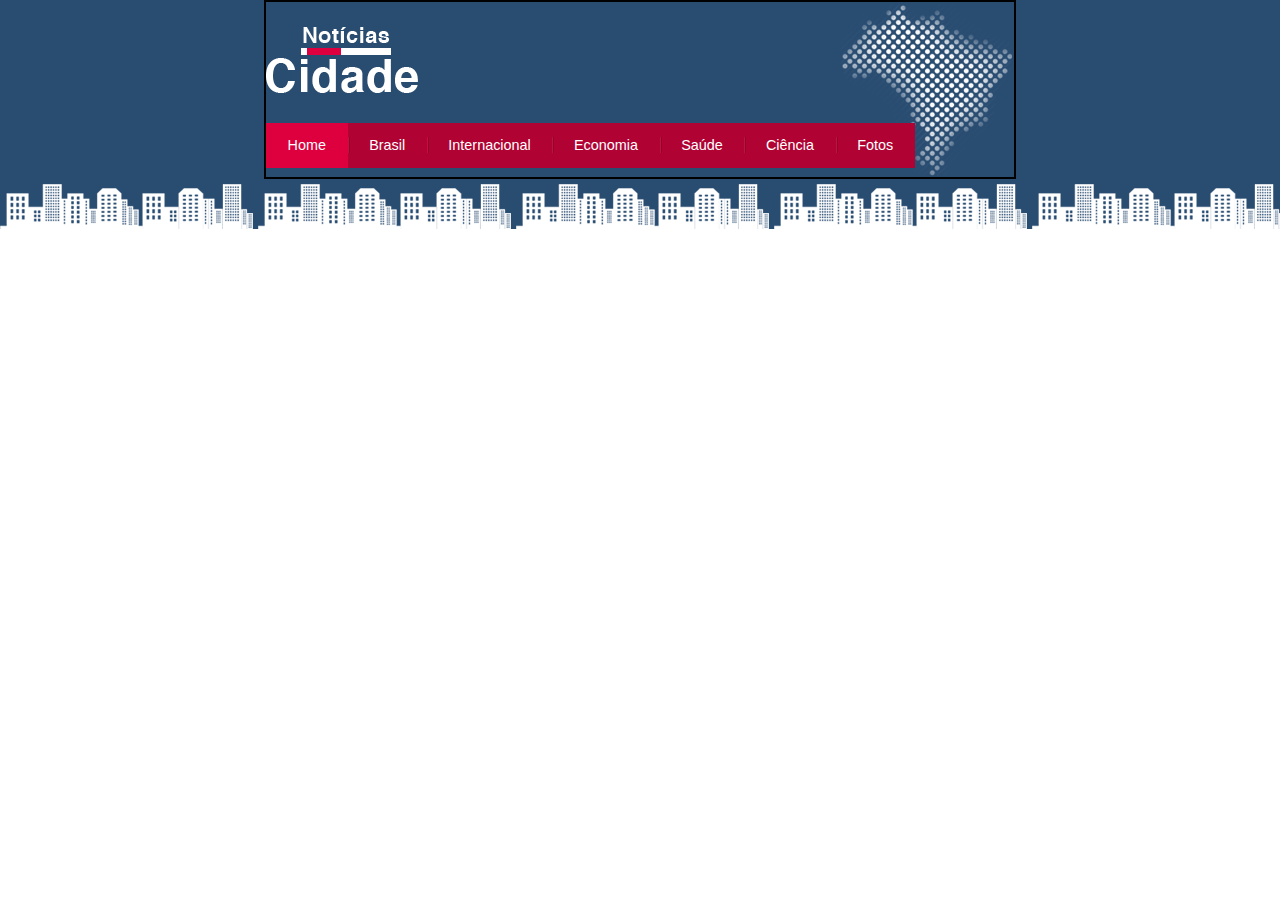
==== index.html @ b3b65dfc "Barra de navegação" ====
<!DOCTYPE html>
<html lang="pt-br">
<head>
    <meta charset="UTF-8">
    <meta name="viewport" content="width=device-width, initial-scale=1.0">
    <title>Notícias Cidade</title>
    <link rel="stylesheet" href="src/estilo/style.css">
</head>
<body class="home">
    <div id="container">
        <div id="topo">
            <h1 class="logo">Notícias Cidade</h1>

            <ul id="navegacao">
                <li class="primeiro">
                    <a id="home" href="#">Home</a>
                </li>
                <li>
                    <a id="brasil" href="#">Brasil</a>
                </li>
                <li>
                    <a id="internacional" href="#">Internacional</a>
                </li>
                <li>
                    <a id="economia" href="#">Economia</a>
                </li>
                <li>
                    <a id="saude" href="#">Saúde</a>
                </li>
                <li>
                    <a id="ciencia" href="#">Ciência</a>
                </li>
                <li>
                    <a id="fotos" href="#">Fotos</a>
                </li>
            </ul>
        </div>
    </div>
    
</body>
</html>
---- src/estilo/style.css ----
@charset "UTF-8";

* {
    margin: 0px;
    padding: 0px;
    font-family: 'Trebuchet MS', 'Lucida Sans Unicode', 'Lucida Grande', 'Lucida Sans', Arial, sans-serif;
}

body {
    background: white url(../imagens/fundo.png) repeat-x;
}

#container {
    width: 750px;
    margin: 0 auto;
    border: 1px solid black;
}

/* Cabeçalho - Área da logo */

#topo {
    height: 150px;
    padding-top: 25px;
    background: url(../imagens/detalhe-topo.png) no-repeat right top;
    border: 1px solid black;

}

.logo {
    width: 152px;
    height: 66px;
    background: url(../imagens/logo.png) no-repeat center;
    text-indent: -3000px;
}

/* Barra de Navegação */

ul {
    list-style: none;
}

#topo ul {
    margin-top: 30px;
    background: #b10333;
    float: left;

}

#topo ul li {
    float: left;
}

#topo ul a {
    font-size: 0.9em;
    display: block;
    padding: 0.5em 1.5em;
    line-height: 2.1em;
    text-decoration: none;
    color: white;
    background: url(../imagens/divisor.png) no-repeat left center;
}

#topo ul .primeiro a {
    background: none;
}

#topo ul a:hover {
    color: #69001d;
}

body.home #navegacao a#home {
    color: white;
    background: #de003e;
    cursor: text;
}
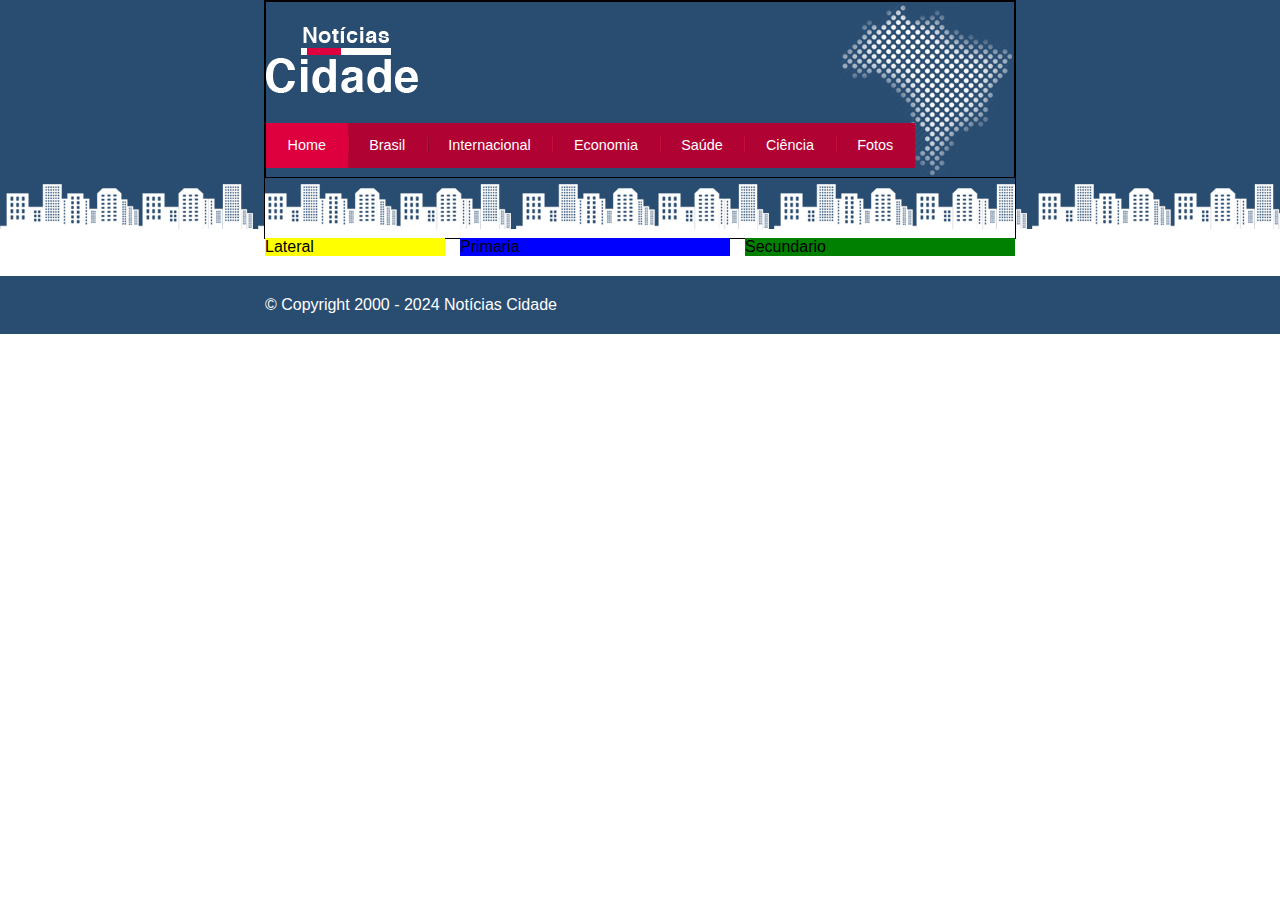
==== commit 0dc88064: "criei o layout de três colunas" ====
--- a/index.html
+++ b/index.html
@@ -7,35 +7,54 @@
     <link rel="stylesheet" href="src/estilo/style.css">
 </head>
 <body class="home">
-    <div id="container">
+    <div id="container"> <!--Inicio Container -->
+        <!-- Inicio Topo -->
         <div id="topo">
             <h1 class="logo">Notícias Cidade</h1>
 
             <ul id="navegacao">
                 <li class="primeiro">
-                    <a id="home" href="#">Home</a>
+                    <a id="home" href="index.html">Home</a>
                 </li>
                 <li>
-                    <a id="brasil" href="#">Brasil</a>
+                    <a id="brasil" href="src/paginas/brasil.html">Brasil</a>
                 </li>
                 <li>
-                    <a id="internacional" href="#">Internacional</a>
+                    <a id="internacional" href="src/paginas/internacional.html">Internacional</a>
                 </li>
                 <li>
-                    <a id="economia" href="#">Economia</a>
+                    <a id="economia" href="src/paginas/economia.html">Economia</a>
                 </li>
                 <li>
-                    <a id="saude" href="#">Saúde</a>
+                    <a id="saude" href="src/paginas/saude.html">Saúde</a>
                 </li>
                 <li>
-                    <a id="ciencia" href="#">Ciência</a>
+                    <a id="ciencia" href="src/paginas/ciencia.html">Ciência</a>
                 </li>
                 <li>
-                    <a id="fotos" href="#">Fotos</a>
+                    <a id="fotos" href="src/paginas/fotos.html">Fotos</a>
                 </li>
             </ul>
         </div>
+        <!-- Fim Topo -->
+
+        <!-- Inicio Conteúdo -->
+        <div id="conteudo">
+            <div id="primario">Primaria</div>
+            <div id="secundario">Secundario</div>
+            <div id="lateral">Lateral</div>
+
+        </div>
+        <!-- Fim Conteúdo -->
+
+    </div>  <!--Fim Container-->
+
+    <div id="container-rodape" style="clear: both;">
+        <div id="rodape">
+            &copy; Copyright 2000 - 2024 Notícias Cidade
+        </div>
     </div>
     
+
 </body>
 </html>--- a/src/estilo/style.css
+++ b/src/estilo/style.css
@@ -68,8 +68,57 @@
     color: #69001d;
 }
 
-body.home #navegacao a#home {
+body.home #navegacao a#home,
+body.brasil #navegacao a#brasil,
+body.internacional #navegacao a#internacional,
+body.economia #navegacao a#economia,
+body.saude #navegacao a#saude,
+body.ciencia #navegacao a#ciencia,
+body.fotos #navegacao a#fotos
+
+{
     color: white;
     background: #de003e;
     cursor: text;
+}
+
+/* Configuração layout de 3 colunas */
+
+#conteudo {
+    margin-top: 60px;
+    background: #f5f5f5;
+}
+
+#primario {
+    width: 270px;
+    float: left;
+    margin: 0 0 20px 195px;
+    background: blue;
+}
+
+#secundario {
+    width: 270px;
+    float: left;
+    margin: 0 0 20px 15px;
+    background: green;
+}
+
+#lateral {
+    width: 180px;
+    float: left;
+    margin: 0 0 20px -750px;
+    background: yellow;
+}
+
+/* Rodapé */
+
+#container-rodape {
+    background: #294c71;
+    padding: 20px;
+}
+
+#rodape {
+    width: 750px;
+    margin: 0 auto;
+    color: #fff;
 }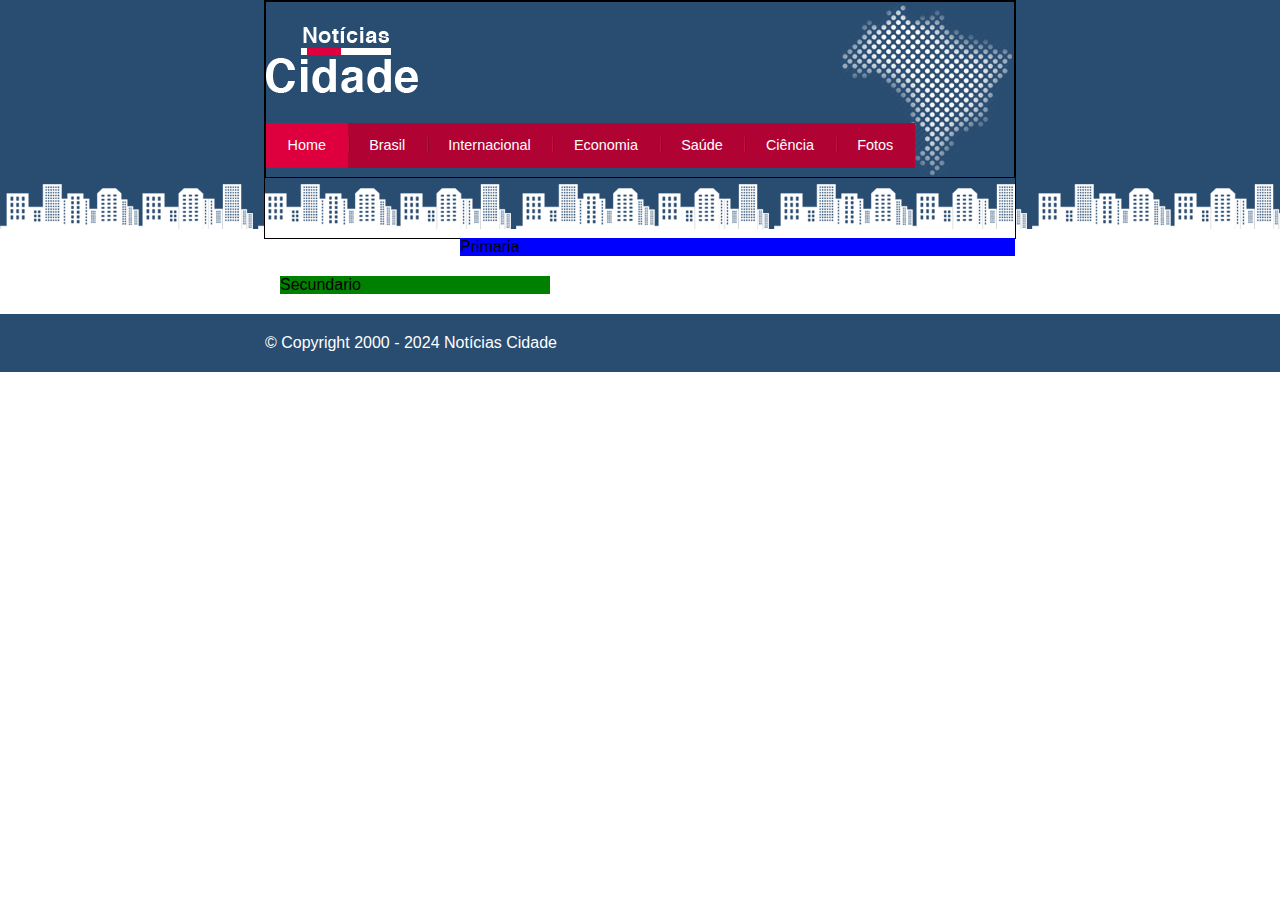
==== commit 4ce36e02: "atualizei" ====
--- a/index.html
+++ b/index.html
@@ -6,7 +6,7 @@
     <title>Notícias Cidade</title>
     <link rel="stylesheet" href="src/estilo/style.css">
 </head>
-<body class="home">
+<body id="tres-colunas" class="home">
     <div id="container"> <!--Inicio Container -->
         <!-- Inicio Topo -->
         <div id="topo">
--- a/src/estilo/style.css
+++ b/src/estilo/style.css
@@ -89,8 +89,29 @@
     background: #f5f5f5;
 }
 
-#primario {
-    width: 270px;
+#lateral {
+    width: 180px;
+    float: left;
+    margin: 0 0 20px -750px;
+    background: yellow;
+}
+
+#tres-colunas #primario {
+    width: 555px;
+    float: left;
+    margin: 0 0 20px 195px;
+    background: blue;
+}
+
+#duas-colunas #primario {
+    width: 555px;
+    float: left;
+    margin: 0 0 20px 195px;
+    background: blue;
+}
+
+#uma-coluna #primario {
+    width: 750px;
     float: left;
     margin: 0 0 20px 195px;
     background: blue;
@@ -103,12 +124,7 @@
     background: green;
 }
 
-#lateral {
-    width: 180px;
-    float: left;
-    margin: 0 0 20px -750px;
-    background: yellow;
-}
+
 
 /* Rodapé */
 
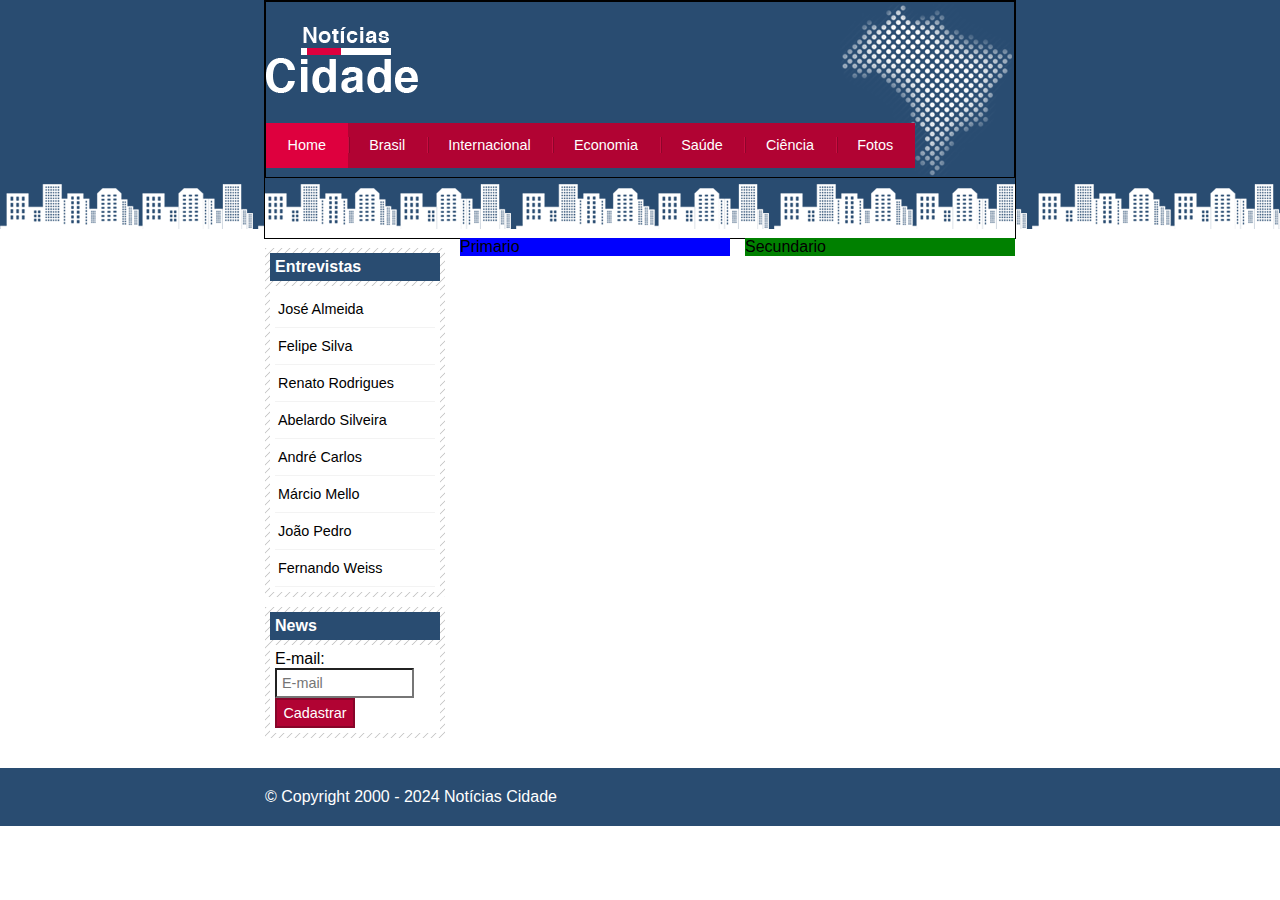
==== commit c07ee22b: "Criei o menu lateral" ====
--- a/index.html
+++ b/index.html
@@ -6,7 +6,7 @@
     <title>Notícias Cidade</title>
     <link rel="stylesheet" href="src/estilo/style.css">
 </head>
-<body id="tres-colunas" class="home">
+<body class="home">
     <div id="container"> <!--Inicio Container -->
         <!-- Inicio Topo -->
         <div id="topo">
@@ -40,12 +40,76 @@
 
         <!-- Inicio Conteúdo -->
         <div id="conteudo">
-            <div id="primario">Primaria</div>
+            <div id="primario">Primario</div>
             <div id="secundario">Secundario</div>
-            <div id="lateral">Lateral</div>
+            <div id="lateral"></div>
 
         </div>
         <!-- Fim Conteúdo -->
+
+        <!-- Início Lateral -->
+        <div id="lateral">
+            <div class="caixa">
+                <h2>Entrevistas</h2>
+                <div class="caixa-conteudo">
+                    <ul>
+                        <li>
+                            <a href="#">José Almeida</a>
+                        </li>
+
+                        <li>
+                            <a href="#">Felipe Silva</a>
+                        </li>
+
+                        <li>
+                            <a href="#">Renato Rodrigues</a>
+                        </li>
+
+                        <li>
+                            <a href="#">Abelardo Silveira</a>
+                        </li>
+
+                        <li>
+                            <a href="#">André Carlos</a>
+                        </li>
+
+                        <li>
+                            <a href="#">Márcio Mello</a>
+                        </li>
+
+                        <li>
+                            <a href="#">João Pedro</a>
+                        </li>
+
+                        <li>
+                            <a href="#">Fernando Weiss</a>
+                        </li>
+
+
+                    </ul>
+                </div>
+            </div>
+
+            <div class="caixa">
+                <h2>News</h2>
+                <div class="caixa-conteudo">
+                    <form action="">
+                        <div>
+                            <label for="email">E-mail:</label>
+                            <input type="email" name="email" id="email" placeholder="E-mail">
+                        </div>
+
+                        <div>
+                            <input class="submit" type="submit" value="Cadastrar">
+                        </div>
+                    </form>
+                </div>
+            </div>
+
+        </div>
+
+        
+        <!-- Fim Lateral -->
 
     </div>  <!--Fim Container-->
 
--- a/src/estilo/style.css
+++ b/src/estilo/style.css
@@ -89,15 +89,10 @@
     background: #f5f5f5;
 }
 
-#lateral {
-    width: 180px;
-    float: left;
-    margin: 0 0 20px -750px;
-    background: yellow;
-}
 
-#tres-colunas #primario {
-    width: 555px;
+
+#primario {
+    width: 270px;
     float: left;
     margin: 0 0 20px 195px;
     background: blue;
@@ -105,16 +100,11 @@
 
 #duas-colunas #primario {
     width: 555px;
-    float: left;
-    margin: 0 0 20px 195px;
-    background: blue;
 }
 
 #uma-coluna #primario {
     width: 750px;
-    float: left;
-    margin: 0 0 20px 195px;
-    background: blue;
+    margin: 0 0 20px;
 }
 
 #secundario {
@@ -124,6 +114,67 @@
     background: green;
 }
 
+#lateral {
+    width: 180px;
+    float: left;
+    margin: 0 0 20px -750px;
+}
+
+/* Caixa lateral */
+.caixa {
+    margin: 10px 0;
+    padding: 5px;
+    background: #f3f3f3 url(../imagens/fundo-caixa.png);
+}
+
+h2 {
+    font-size: 1em;
+    background: #294c71;
+    color:#fff;
+    padding: 5px;
+}
+
+.caixa-conteudo {
+    background: #fff;
+    padding: 5px;
+    margin-top: 5px;
+}
+
+/* Formatação Menu Lateral */
+#lateral ul a {
+    font-size: 0.9em;
+    padding: 3px;
+    display: block;
+    line-height: 30px;
+    color: #000;
+    text-decoration: none;
+    border-bottom: 1px solid #f3f3f3;
+}
+
+#lateral ul a:hover {
+    background: #f9f9f9 url(../imagens/marcador.png) no-repeat left center;
+    padding-left: 20px;
+    color: #a1a1a1;
+}
+
+label {
+    display: block;
+    cursor: pointer;
+}
+
+input {
+    padding: 5px;
+    width: 125px;
+    font-size: 0.9em;
+    background-color: #fff;
+}
+
+input.submit {
+    width: 80px;
+    color: #fff;
+    background-color: #b10333;
+    border: 2px solid #870529;
+}
 
 
 /* Rodapé */
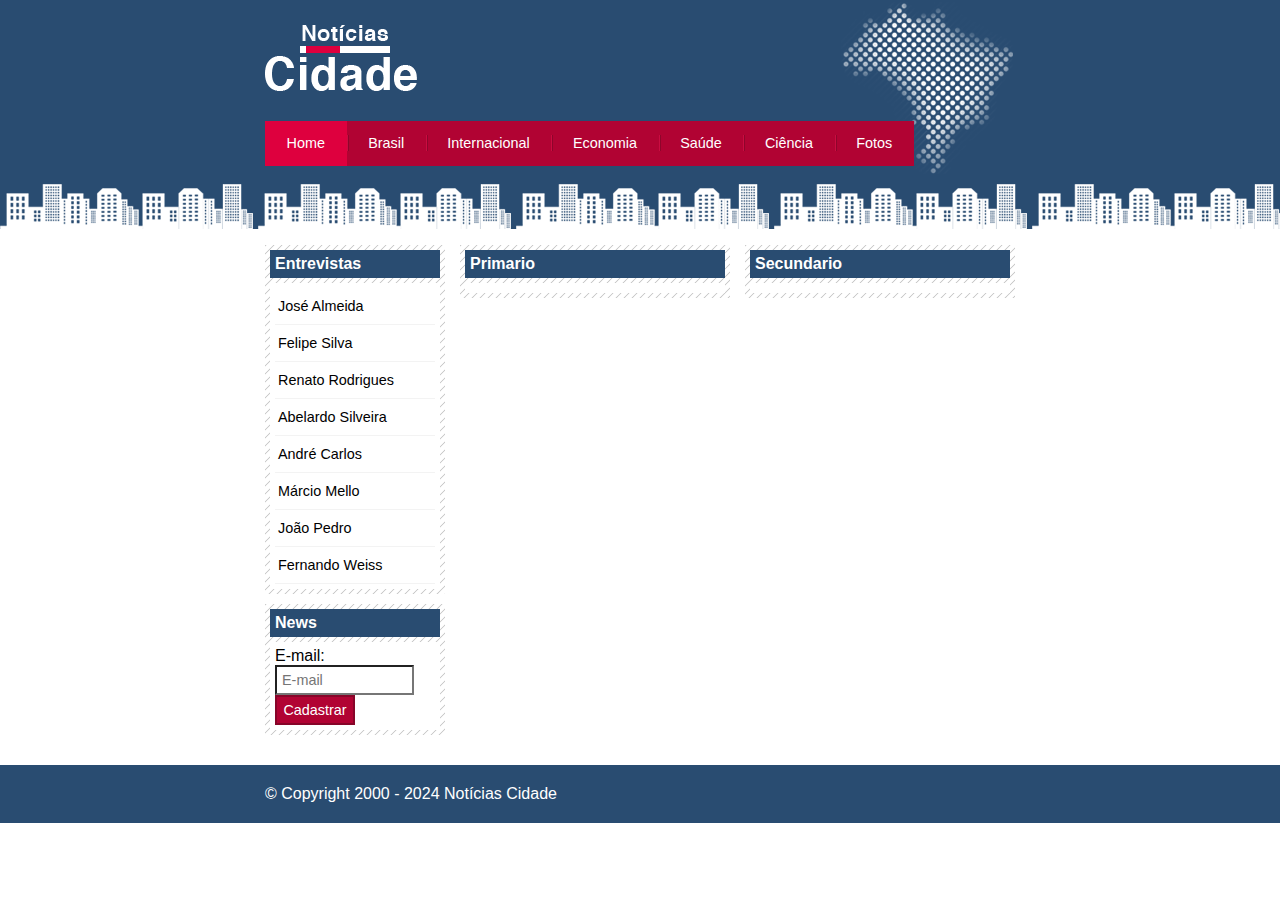
==== commit 1da968cd: "Atualizei as páginas" ====
--- a/index.html
+++ b/index.html
@@ -40,9 +40,24 @@
 
         <!-- Inicio Conteúdo -->
         <div id="conteudo">
-            <div id="primario">Primario</div>
-            <div id="secundario">Secundario</div>
-            <div id="lateral"></div>
+            
+            <div id="primario"> 
+                <div class="caixa">
+                    <h2>Primario</h2>
+                    <div class="caixa-conteudo">
+                    
+                    </div>
+                </div>
+            </div>
+            
+                <div id="secundario">
+                    <div class="caixa">
+                        <h2>Secundario</h2>
+                        <div class="caixa-conteudo">
+                        
+                        </div>
+                    </div>
+                </div>
 
         </div>
         <!-- Fim Conteúdo -->
--- a/src/estilo/style.css
+++ b/src/estilo/style.css
@@ -13,7 +13,6 @@
 #container {
     width: 750px;
     margin: 0 auto;
-    border: 1px solid black;
 }
 
 /* Cabeçalho - Área da logo */
@@ -22,7 +21,6 @@
     height: 150px;
     padding-top: 25px;
     background: url(../imagens/detalhe-topo.png) no-repeat right top;
-    border: 1px solid black;
 
 }
 
@@ -95,7 +93,6 @@
     width: 270px;
     float: left;
     margin: 0 0 20px 195px;
-    background: blue;
 }
 
 #duas-colunas #primario {
@@ -111,7 +108,6 @@
     width: 270px;
     float: left;
     margin: 0 0 20px 15px;
-    background: green;
 }
 
 #lateral {
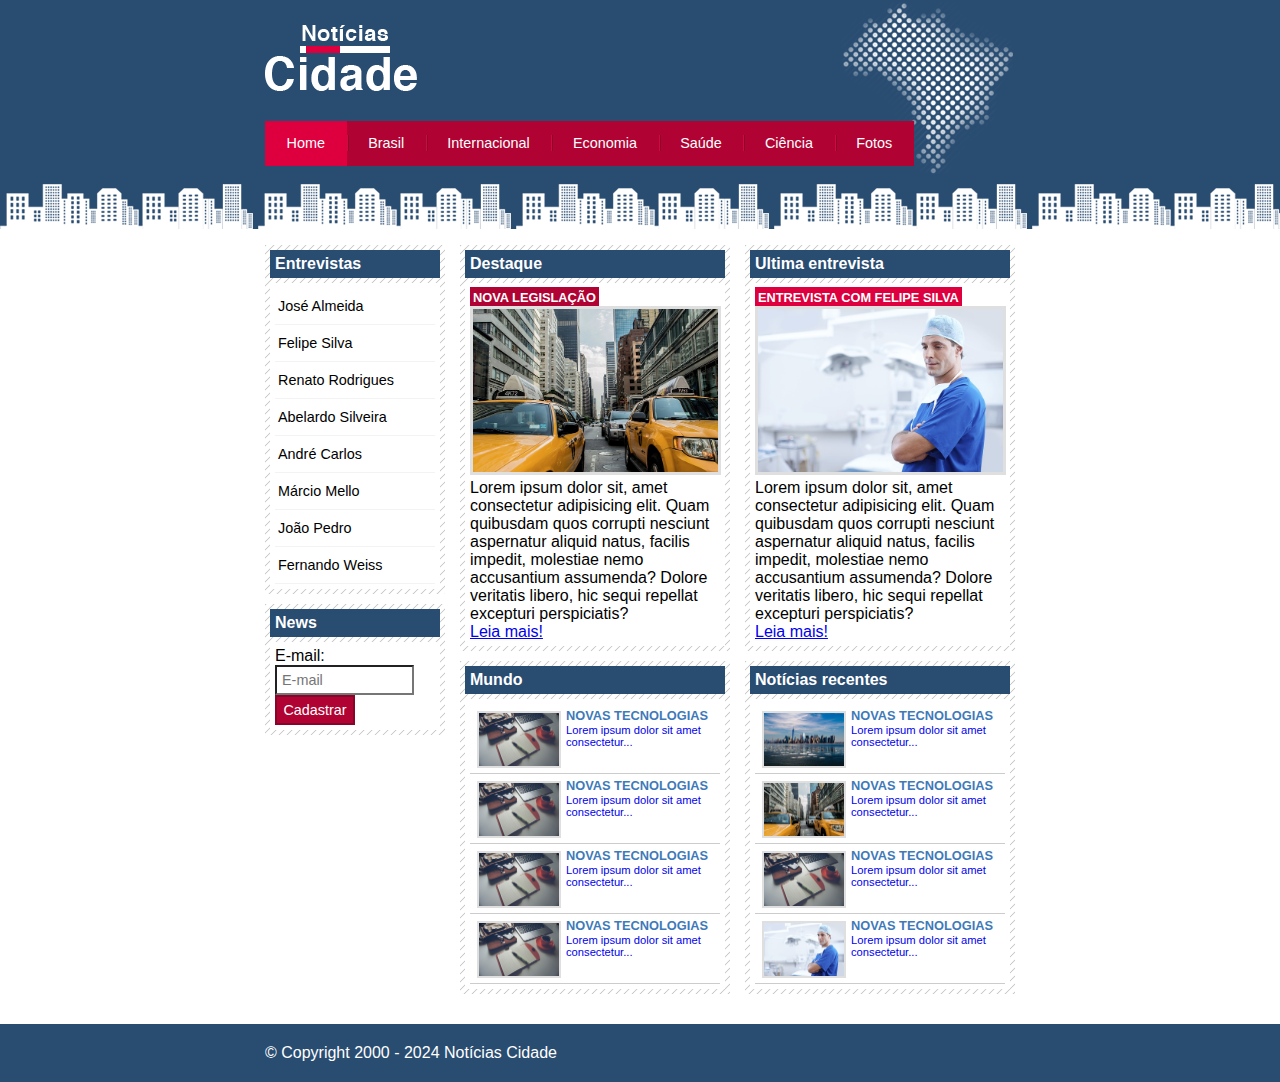
==== commit fbe01276: "Finalizei a pagina home" ====
--- a/index.html
+++ b/index.html
@@ -42,22 +42,113 @@
         <div id="conteudo">
             
             <div id="primario"> 
-                <div class="caixa">
-                    <h2>Primario</h2>
-                    <div class="caixa-conteudo">
+                <div class="caixa destaque">
+                    <h2>Destaque</h2>
+                    <div class="caixa-conteudo">
+                        <h3>Nova legislação</h3>
+                        <img class="imagem-principal" src="src/imagens/taxi.jpg" width="100%">
+                        <p>Lorem ipsum dolor sit, amet consectetur adipisicing elit. Quam quibusdam quos corrupti nesciunt aspernatur aliquid natus, facilis impedit, molestiae nemo accusantium assumenda? Dolore veritatis libero, hic sequi repellat excepturi perspiciatis?</p>
+                        <a href="#">Leia mais!</a>
+                    </div>
+                </div>
+            
+
+                <div class="caixa ">
+                    <h2>Mundo</h2>
+                    <div class="caixa-conteudo">
+                        <ul id="noticias">
+                            <li>
+                                <a href="#">
+                                    <img src="src/imagens/tecnologia.jpg" width="80">
+                                    <h3>Novas tecnologias</h3>
+                                    <p>Lorem ipsum dolor sit amet consectetur...</p>
+                                </a>
+                            </li>
+
+                            <li>
+                                <a href="#">
+                                    <img src="src/imagens/tecnologia.jpg" width="80">
+                                    <h3>Novas tecnologias</h3>
+                                    <p>Lorem ipsum dolor sit amet consectetur...</p>
+                                </a>
+                            </li>
+
+                            <li>
+                                <a href="#">
+                                    <img src="src/imagens/tecnologia.jpg" width="80">
+                                    <h3>Novas tecnologias</h3>
+                                    <p>Lorem ipsum dolor sit amet consectetur...</p>
+                                </a>
+                            </li>
+
+                            <li>
+                                <a href="#">
+                                    <img src="src/imagens/tecnologia.jpg" width="80">
+                                    <h3>Novas tecnologias</h3>
+                                    <p>Lorem ipsum dolor sit amet consectetur...</p>
+                                </a>
+                            </li>
+                        </ul>
                     
                     </div>
                 </div>
-            </div>
+
+            </div>
+
+
+            <div id="secundario">
+                <div class="caixa entrevista">
+                    <h2>Ultima entrevista</h2>
+                    <div class="caixa-conteudo">
+                        <h3>Entrevista com Felipe Silva</h3>
+                        <img class="imagem-principal" src="src/imagens/doutor.jpg" width="100%">
+                        <p>Lorem ipsum dolor sit, amet consectetur adipisicing elit. Quam quibusdam quos corrupti nesciunt aspernatur aliquid natus, facilis impedit, molestiae nemo accusantium assumenda? Dolore veritatis libero, hic sequi repellat excepturi perspiciatis?</p>
+                            <a href="#">Leia mais!</a>
+                    </div>
+                </div>
+
+                <div class="caixa ">
+                    <h2>Notícias recentes</h2>
+                    <div class="caixa-conteudo">
+                        <ul id="noticias">
+                            <li>
+                                <a href="#">
+                                    <img src="src/imagens/cidade.jpg" width="80">
+                                    <h3>Novas tecnologias</h3>
+                                    <p>Lorem ipsum dolor sit amet consectetur...</p>
+                                </a>
+                            </li>
+
+                            <li>
+                                <a href="#">
+                                    <img src="src/imagens/taxi.jpg" width="80">
+                                    <h3>Novas tecnologias</h3>
+                                    <p>Lorem ipsum dolor sit amet consectetur...</p>
+                                </a>
+                            </li>
+
+                            <li>
+                                <a href="#">
+                                    <img src="src/imagens/tecnologia.jpg" width="80">
+                                    <h3>Novas tecnologias</h3>
+                                    <p>Lorem ipsum dolor sit amet consectetur...</p>
+                                </a>
+                            </li>
+
+                            <li>
+                                <a href="#">
+                                    <img src="src/imagens/doutor.jpg" width="80">
+                                    <h3>Novas tecnologias</h3>
+                                    <p>Lorem ipsum dolor sit amet consectetur...</p>
+                                </a>
+                            </li>
+                        </ul>
+                    
+                    </div>
+                </div>
+            </div>
+
             
-                <div id="secundario">
-                    <div class="caixa">
-                        <h2>Secundario</h2>
-                        <div class="caixa-conteudo">
-                        
-                        </div>
-                    </div>
-                </div>
 
         </div>
         <!-- Fim Conteúdo -->
--- a/src/estilo/style.css
+++ b/src/estilo/style.css
@@ -172,6 +172,67 @@
     border: 2px solid #870529;
 }
 
+/* Formatação das imagens */
+img {
+    border: 2px solid #dfdfdf;
+}
+
+img.imagem-principal {
+    width: 98%;
+    border: 3px solid #dfdfdf;
+
+}
+
+/* Formatando os Cabeçalhos */
+h3 {
+    text-transform: uppercase;
+    display: inline;
+    font-size: 0.8em;
+    padding: 3px;
+}
+
+.destaque h3 {
+    background: #b10333;
+    color: #fff;
+}
+
+.entrevista h3 {
+    background: #de003e;
+    color: #fff;
+}
+
+/* Formatação da lista de notícias */
+#noticias li {
+    padding: 2px;
+    border-bottom: 1px solid #ccc;
+    height: 65px;
+}
+
+#noticias li a {
+    text-decoration: none;
+}
+
+#noticias li a h3{
+    font-size: 0.8em;
+    padding: 0;
+    color: #3e7ab9;
+}
+
+#noticias li a p{
+    font-size: 0.7em;
+}
+
+#noticias li:hover{
+    background: #eee;
+    cursor: pointer;
+}
+
+#noticias li a img {
+    float: left;
+    margin: 5px;
+}
+
+
 
 /* Rodapé */
 
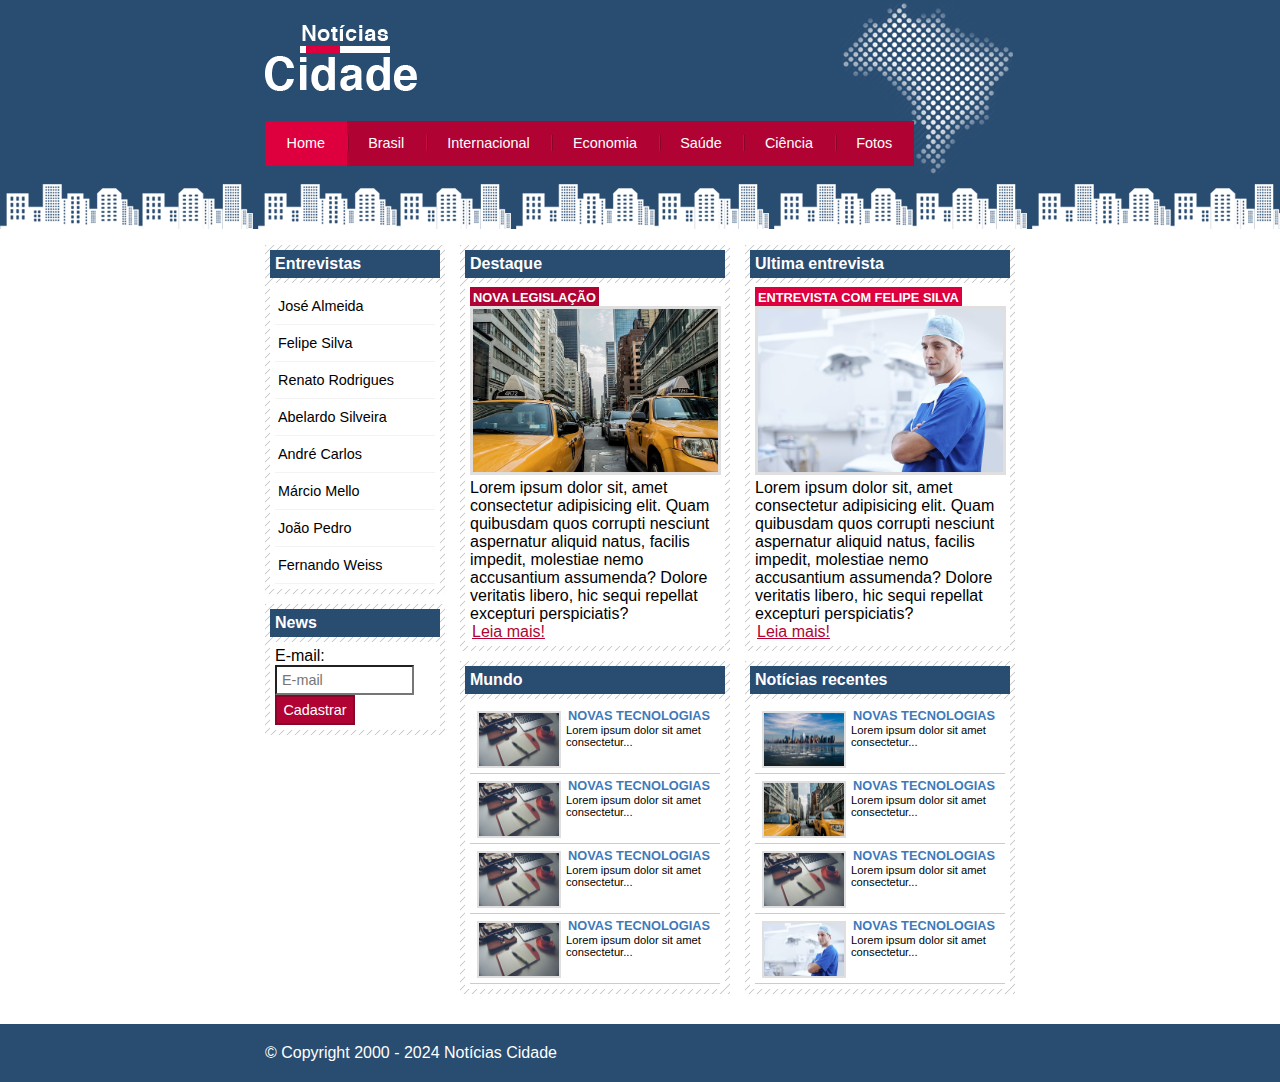
==== commit deeef8d1: "Atualização final" ====
--- a/index.html
+++ b/index.html
@@ -48,7 +48,7 @@
                         <h3>Nova legislação</h3>
                         <img class="imagem-principal" src="src/imagens/taxi.jpg" width="100%">
                         <p>Lorem ipsum dolor sit, amet consectetur adipisicing elit. Quam quibusdam quos corrupti nesciunt aspernatur aliquid natus, facilis impedit, molestiae nemo accusantium assumenda? Dolore veritatis libero, hic sequi repellat excepturi perspiciatis?</p>
-                        <a href="#">Leia mais!</a>
+                        <a href="src/paginas/fotos.html">Leia mais!</a>
                     </div>
                 </div>
             
--- a/src/estilo/style.css
+++ b/src/estilo/style.css
@@ -172,6 +172,14 @@
     border: 2px solid #870529;
 }
 
+a:link, a:visited {
+    color: #b10333;
+    padding: 2px;
+}
+
+a:hover {
+    color: #e50040;
+}
 /* Formatação das imagens */
 img {
     border: 2px solid #dfdfdf;
@@ -220,6 +228,7 @@
 
 #noticias li a p{
     font-size: 0.7em;
+    color: #000;
 }
 
 #noticias li:hover{
